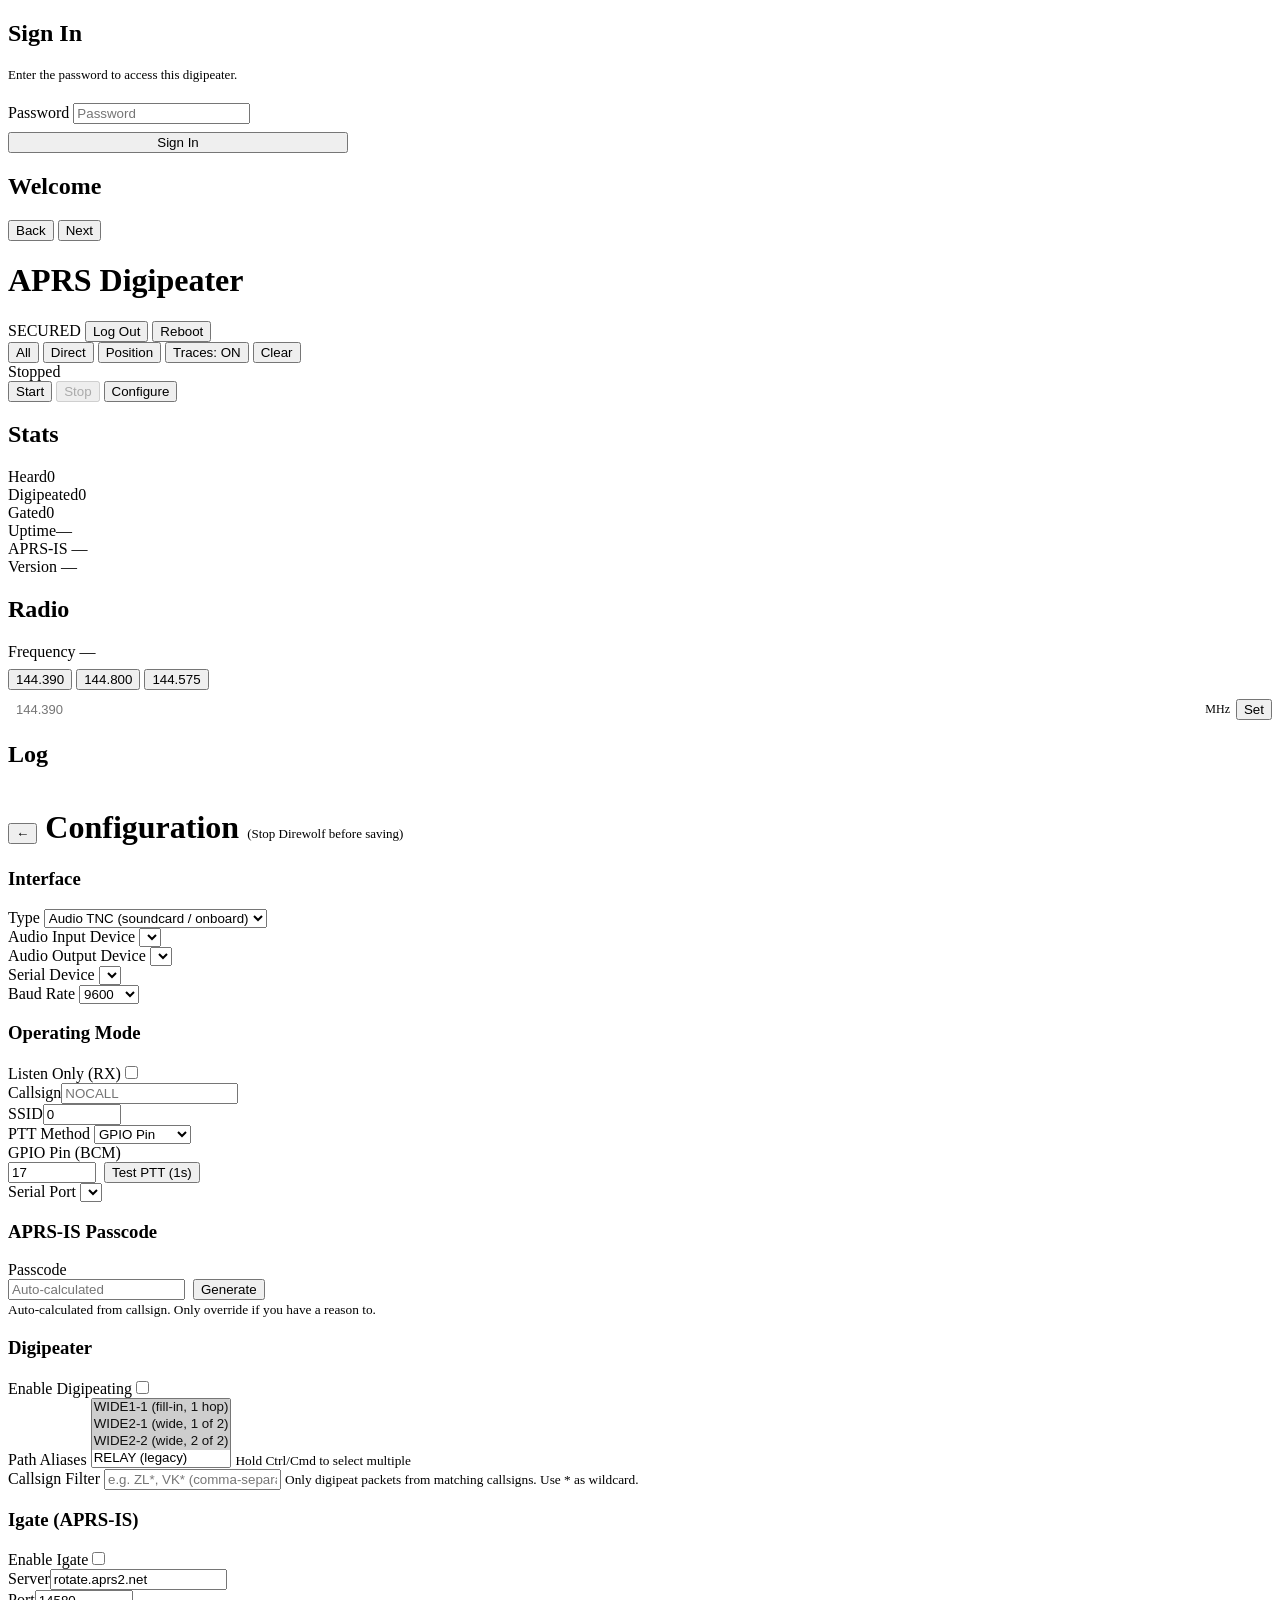
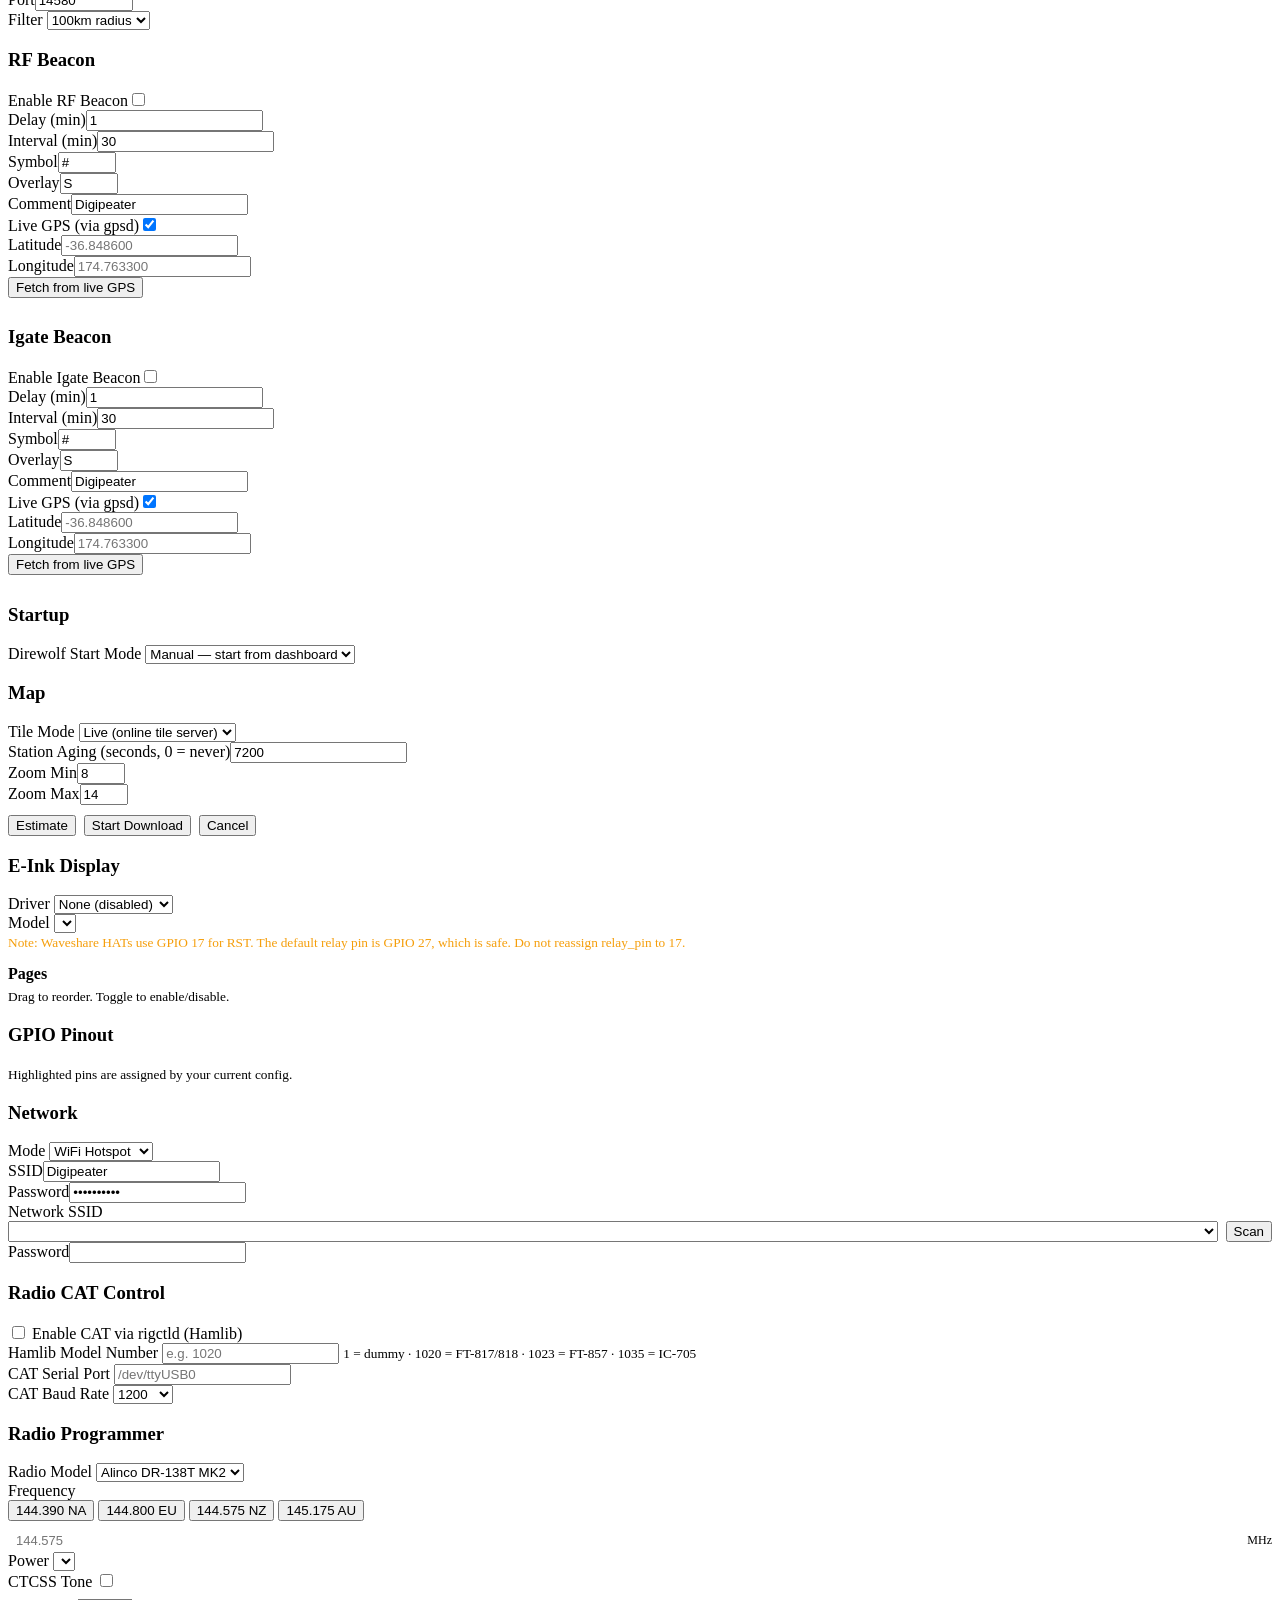
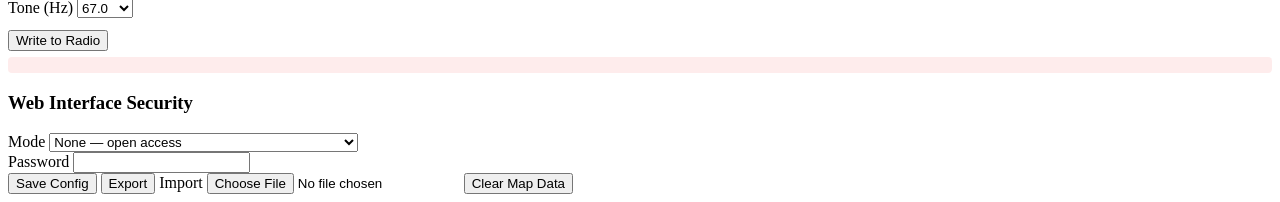
==== web/static/index.html @ c8941b6c "Initial Build" ====
<!DOCTYPE html>
<html lang="en">
<head>
  <meta charset="UTF-8">
  <meta name="viewport" content="width=device-width, initial-scale=1.0">
  <title>APRS Digipeater</title>
  <link rel="stylesheet" href="/leaflet/leaflet.css">
  <link rel="stylesheet" href="/style.css">
</head>
<body>

<!-- ── Login Modal ────────────────────────────────────────── -->
<div id="login-overlay" class="overlay hidden">
  <div class="modal" style="max-width:340px">
    <h2>Sign In</h2>
    <p class="text-muted" style="margin-bottom:20px;font-size:13px">Enter the password to access this digipeater.</p>
    <div class="field">
      <label>Password</label>
      <input type="password" id="login-password" placeholder="Password" autocomplete="current-password">
    </div>
    <p id="login-error" class="text-danger hidden" style="font-size:12px;margin:-4px 0 12px"></p>
    <button class="btn btn-primary" id="login-submit" style="width:100%">Sign In</button>
  </div>
</div>

<!-- ── Setup Wizard ───────────────────────────────────────── -->
<div id="wizard-page" class="hidden">
  <div class="wizard-box">
    <h2 id="wizard-title">Welcome</h2>
    <p class="wizard-subtitle" id="wizard-subtitle"></p>
    <div class="wizard-steps">
      <div class="wizard-step" id="ws-1"></div>
      <div class="wizard-step" id="ws-2"></div>
    </div>
    <div id="wizard-body"></div>
    <div class="wizard-actions">
      <button class="btn btn-secondary hidden" id="wizard-back">Back</button>
      <button class="btn btn-primary" id="wizard-next">Next</button>
    </div>
  </div>
</div>

<!-- ── Main App ───────────────────────────────────────────── -->
<div id="app" class="hidden">

  <header>
    <h1>APRS Digipeater</h1>
    <span id="header-callsign" class="text-muted"></span>
    <span id="auth-badge" class="hidden">SECURED</span>
    <button class="btn btn-secondary btn-sm hidden" id="btn-logout">Log Out</button>
    <button class="btn btn-secondary btn-sm" id="btn-reboot">Reboot</button>
  </header>

  <div class="main-area">

    <!-- Map -->
    <div id="map-container">
      <div class="map-toolbar">
        <button class="btn btn-secondary btn-sm" id="filter-all">All</button>
        <button class="btn btn-secondary btn-sm" id="filter-direct">Direct</button>
        <button class="btn btn-secondary btn-sm" id="filter-position">Position</button>
        <button class="btn btn-secondary btn-sm" id="toggle-traces">Traces: ON</button>
        <button class="btn btn-secondary btn-sm" id="btn-clear-map">Clear</button>
      </div>
      <div id="map"></div>
    </div>

    <!-- Sidebar -->
    <div class="sidebar">

      <!-- Controls -->
      <div class="sidebar-section">
        <div class="status-row">
          <div class="status-dot" id="status-dot"></div>
          <span id="status-text">Stopped</span>
        </div>
        <div class="btn-row">
          <button class="btn btn-success btn-sm" id="btn-start">Start</button>
          <button class="btn btn-danger btn-sm" id="btn-stop" disabled>Stop</button>
          <button class="btn btn-secondary btn-sm" id="btn-config">Configure</button>
        </div>
      </div>

      <!-- Stats -->
      <div class="sidebar-section">
        <h2>Stats</h2>
        <div class="stats-grid">
          <div class="stat"><span class="stat-label">Heard</span><span class="stat-value" id="stat-heard">0</span></div>
          <div class="stat"><span class="stat-label">Digipeated</span><span class="stat-value" id="stat-digi">0</span></div>
          <div class="stat"><span class="stat-label">Gated</span><span class="stat-value" id="stat-gated">0</span></div>
          <div class="stat"><span class="stat-label">Uptime</span><span class="stat-value" id="stat-uptime">—</span></div>
          <div class="stat" style="grid-column:1/-1">
            <span class="stat-label">APRS-IS</span>
            <span class="stat-value" id="stat-is">—</span>
          </div>
          <div class="stat" style="grid-column:1/-1">
            <span class="stat-label">Version</span>
            <span class="stat-value" id="stat-version">—</span>
          </div>
        </div>
      </div>

      <!-- Radio frequency -->
      <div class="sidebar-section hidden" id="radio-section">
        <h2>Radio</h2>
        <div class="stats-grid" style="margin-bottom:8px">
          <div class="stat" style="grid-column:1/-1">
            <span class="stat-label">Frequency</span>
            <span class="stat-value" id="stat-freq">—</span>
          </div>
        </div>
        <div class="freq-presets">
          <button class="btn btn-secondary btn-sm" onclick="applyPreset(144390000)">144.390</button>
          <button class="btn btn-secondary btn-sm" onclick="applyPreset(144800000)">144.800</button>
          <button class="btn btn-secondary btn-sm" onclick="applyPreset(144575000)">144.575</button>
        </div>
        <div style="display:flex;gap:6px;margin-top:8px;align-items:center">
          <input type="number" id="freq-input" placeholder="144.390" step="0.001" min="1" max="1300" style="flex:1;padding:4px 8px;background:var(--bg);border:1px solid var(--border);border-radius:4px;color:var(--text);font-size:13px">
          <span class="text-muted" style="font-size:12px;white-space:nowrap">MHz</span>
          <button class="btn btn-primary btn-sm" onclick="applyFreqInput()">Set</button>
        </div>
      </div>

      <!-- Log -->
      <div class="sidebar-section" style="flex:1;display:flex;flex-direction:column;overflow:hidden;padding-bottom:0">
        <h2>Log</h2>
      </div>
      <div id="log-panel"></div>

    </div>
  </div>
</div>

<!-- ── Config Page ─────────────────────────────────────────── -->
<div id="config-page" class="hidden">
  <div class="config-inner">
    <h1>
      <button class="btn btn-secondary btn-sm btn-icon" id="config-back">←</button>
      Configuration
      <span id="config-stop-warning" class="text-danger hidden" style="font-size:13px;font-weight:400">(Stop Direwolf before saving)</span>
    </h1>

    <!-- Interface -->
    <div class="config-section">
      <h3>Interface</h3>
      <div class="field">
        <label>Type</label>
        <select id="cfg-interface-type">
          <option value="audio">Audio TNC (soundcard / onboard)</option>
          <option value="serial">Serial TNC (hardware TNC)</option>
        </select>
      </div>
      <div id="cfg-audio-fields">
        <div class="field-row">
          <div class="field">
            <label>Audio Input Device</label>
            <select id="cfg-audio-in"></select>
          </div>
          <div class="field">
            <label>Audio Output Device</label>
            <select id="cfg-audio-out"></select>
          </div>
        </div>
      </div>
      <div id="cfg-serial-fields" class="hidden">
        <div class="field-row">
          <div class="field">
            <label>Serial Device</label>
            <select id="cfg-serial-device"></select>
          </div>
          <div class="field">
            <label>Baud Rate</label>
            <select id="cfg-baud">
              <option value="9600">9600</option>
              <option value="19200">19200</option>
              <option value="38400">38400</option>
            </select>
          </div>
        </div>
      </div>
    </div>

    <!-- Mode -->
    <div class="config-section">
      <h3>Operating Mode</h3>
      <div class="toggle-row"><span class="toggle-label">Listen Only (RX)</span><label class="toggle"><input type="checkbox" id="cfg-mode-rx"><span class="toggle-slider"></span></label></div>
      <div id="cfg-tx-fields">
        <div class="field-row">
          <div class="field"><label>Callsign</label><input type="text" id="cfg-callsign" placeholder="NOCALL" style="text-transform:uppercase"></div>
          <div class="field"><label>SSID</label><input type="number" id="cfg-ssid" min="0" max="15" value="0" style="width:70px"></div>
        </div>
        <div class="field">
          <label>PTT Method</label>
          <select id="cfg-ptt-method">
            <option value="gpio">GPIO Pin</option>
            <option value="serial_rts">Serial RTS</option>
            <option value="serial_dtr">Serial DTR</option>
            <option value="cm108">CM108 USB</option>
            <option value="vox">VOX</option>
          </select>
        </div>
        <div id="cfg-ptt-gpio" class="field">
          <label>GPIO Pin (BCM)</label>
          <div style="display:flex;gap:8px">
            <input type="number" id="cfg-ptt-pin" value="17" style="width:80px">
            <button class="btn btn-secondary btn-sm" id="btn-ptt-test">Test PTT (1s)</button>
          </div>
        </div>
        <div id="cfg-ptt-serial" class="field hidden">
          <label>Serial Port</label>
          <select id="cfg-ptt-port"></select>
        </div>
      </div>
    </div>

    <!-- APRS-IS passcode -->
    <div class="config-section" id="cfg-passcode-section">
      <h3>APRS-IS Passcode</h3>
      <div class="field">
        <label>Passcode</label>
        <div style="display:flex;gap:8px">
          <input type="text" id="cfg-passcode" placeholder="Auto-calculated">
          <button class="btn btn-secondary btn-sm" id="btn-gen-passcode">Generate</button>
        </div>
        <small class="text-muted">Auto-calculated from callsign. Only override if you have a reason to.</small>
      </div>
    </div>

    <!-- Digipeater -->
    <div class="config-section" id="cfg-digi-section">
      <h3>Digipeater</h3>
      <div class="toggle-row"><span class="toggle-label">Enable Digipeating</span><label class="toggle"><input type="checkbox" id="cfg-digi-enabled"><span class="toggle-slider"></span></label></div>
      <div id="cfg-digi-fields" class="hidden">
        <div class="field">
          <label>Path Aliases</label>
          <select id="cfg-digi-alias" multiple size="4" style="height:auto">
            <option value="WIDE1-1" selected>WIDE1-1 (fill-in, 1 hop)</option>
            <option value="WIDE2-1" selected>WIDE2-1 (wide, 1 of 2)</option>
            <option value="WIDE2-2" selected>WIDE2-2 (wide, 2 of 2)</option>
            <option value="RELAY">RELAY (legacy)</option>
            <option value="TRACE3-3">TRACE3-3</option>
          </select>
          <small class="text-muted">Hold Ctrl/Cmd to select multiple</small>
        </div>
        <div class="field">
          <label>Callsign Filter</label>
          <input type="text" id="cfg-digi-source-filter" placeholder="e.g. ZL*, VK* (comma-separated, leave empty to digipeat all)">
          <small class="text-muted">Only digipeat packets from matching callsigns. Use * as wildcard.</small>
        </div>
      </div>
    </div>

    <!-- Igate -->
    <div class="config-section">
      <h3>Igate (APRS-IS)</h3>
      <div class="toggle-row"><span class="toggle-label">Enable Igate</span><label class="toggle"><input type="checkbox" id="cfg-igate-enabled"><span class="toggle-slider"></span></label></div>
      <div id="cfg-igate-fields" class="hidden">
        <div class="field-row">
          <div class="field"><label>Server</label><input type="text" id="cfg-igate-server" value="rotate.aprs2.net"></div>
          <div class="field"><label>Port</label><input type="number" id="cfg-igate-port" value="14580" style="width:90px"></div>
        </div>
        <div class="field">
          <label>Filter</label>
          <select id="cfg-igate-filter">
            <option value="r/0/0/50">50km radius</option>
            <option value="r/0/0/100" selected>100km radius</option>
            <option value="r/0/0/200">200km radius</option>
            <option value="r/0/0/500">500km radius</option>
          </select>
        </div>
      </div>
    </div>

    <!-- RF Beacon -->
    <div class="config-section" id="cfg-rfbeacon-section">
      <h3>RF Beacon</h3>
      <div class="toggle-row"><span class="toggle-label">Enable RF Beacon</span><label class="toggle"><input type="checkbox" id="cfg-rfb-enabled"><span class="toggle-slider"></span></label></div>
      <div id="cfg-rfb-fields" class="hidden">
        <div class="field-row">
          <div class="field"><label>Delay (min)</label><input type="number" id="cfg-rfb-delay" value="1" min="0"></div>
          <div class="field"><label>Interval (min)</label><input type="number" id="cfg-rfb-every" value="30" min="1"></div>
        </div>
        <div class="field-row">
          <div class="field"><label>Symbol</label><input type="text" id="cfg-rfb-symbol" value="#" maxlength="1" style="width:50px"></div>
          <div class="field"><label>Overlay</label><input type="text" id="cfg-rfb-overlay" value="S" maxlength="1" style="width:50px"></div>
        </div>
        <div class="field"><label>Comment</label><input type="text" id="cfg-rfb-comment" value="Digipeater"></div>
        <div class="toggle-row"><span class="toggle-label">Live GPS (via gpsd)</span><label class="toggle"><input type="checkbox" id="cfg-rfb-gps" checked><span class="toggle-slider"></span></label></div>
        <div id="cfg-rfb-fixed" class="hidden">
          <div class="field-row">
            <div class="field"><label>Latitude</label><input type="number" id="cfg-rfb-lat" placeholder="-36.848600" step="0.000001"></div>
            <div class="field"><label>Longitude</label><input type="number" id="cfg-rfb-lon" placeholder="174.763300" step="0.000001"></div>
          </div>
          <button class="btn btn-secondary btn-sm" id="btn-rfb-fetch-gps" style="margin-bottom:10px">Fetch from live GPS</button>
        </div>
      </div>
    </div>

    <!-- Igate Beacon -->
    <div class="config-section" id="cfg-igbeacon-section">
      <h3>Igate Beacon</h3>
      <div class="toggle-row"><span class="toggle-label">Enable Igate Beacon</span><label class="toggle"><input type="checkbox" id="cfg-igb-enabled"><span class="toggle-slider"></span></label></div>
      <div id="cfg-igb-fields" class="hidden">
        <div class="field-row">
          <div class="field"><label>Delay (min)</label><input type="number" id="cfg-igb-delay" value="1" min="0"></div>
          <div class="field"><label>Interval (min)</label><input type="number" id="cfg-igb-every" value="30" min="1"></div>
        </div>
        <div class="field-row">
          <div class="field"><label>Symbol</label><input type="text" id="cfg-igb-symbol" value="#" maxlength="1" style="width:50px"></div>
          <div class="field"><label>Overlay</label><input type="text" id="cfg-igb-overlay" value="S" maxlength="1" style="width:50px"></div>
        </div>
        <div class="field"><label>Comment</label><input type="text" id="cfg-igb-comment" value="Digipeater"></div>
        <div class="toggle-row"><span class="toggle-label">Live GPS (via gpsd)</span><label class="toggle"><input type="checkbox" id="cfg-igb-gps" checked><span class="toggle-slider"></span></label></div>
        <div id="cfg-igb-fixed" class="hidden">
          <div class="field-row">
            <div class="field"><label>Latitude</label><input type="number" id="cfg-igb-lat" placeholder="-36.848600" step="0.000001"></div>
            <div class="field"><label>Longitude</label><input type="number" id="cfg-igb-lon" placeholder="174.763300" step="0.000001"></div>
          </div>
          <button class="btn btn-secondary btn-sm" id="btn-igb-fetch-gps" style="margin-bottom:10px">Fetch from live GPS</button>
        </div>
      </div>
    </div>

    <!-- Startup -->
    <div class="config-section">
      <h3>Startup</h3>
      <div class="field">
        <label>Direwolf Start Mode</label>
        <select id="cfg-start-mode">
          <option value="manual">Manual — start from dashboard</option>
          <option value="auto">Auto — start on boot</option>
        </select>
      </div>
    </div>

    <!-- Map -->
    <div class="config-section">
      <h3>Map</h3>
      <div class="field">
        <label>Tile Mode</label>
        <select id="cfg-map-mode">
          <option value="live">Live (online tile server)</option>
          <option value="cached">Cached (offline)</option>
        </select>
      </div>
      <div class="field"><label>Station Aging (seconds, 0 = never)</label><input type="number" id="cfg-aging" value="7200"></div>
      <div id="cfg-cache-fields" class="hidden">
        <div class="field-row">
          <div class="field"><label>Zoom Min</label><input type="number" id="cfg-zoom-min" value="8" min="1" max="18"></div>
          <div class="field"><label>Zoom Max</label><input type="number" id="cfg-zoom-max" value="14" min="1" max="18"></div>
        </div>
        <div id="tile-estimate" class="text-muted mt-8"></div>
        <div id="tile-progress" class="hidden mt-8">
          <div class="progress-bar-wrap"><div class="progress-bar" id="tile-bar" style="width:0%"></div></div>
          <div id="tile-status" class="text-muted mt-8"></div>
        </div>
        <div style="display:flex;gap:8px;margin-top:10px">
          <button class="btn btn-secondary btn-sm" id="btn-estimate">Estimate</button>
          <button class="btn btn-primary btn-sm" id="btn-cache-start">Start Download</button>
          <button class="btn btn-danger btn-sm hidden" id="btn-cache-cancel">Cancel</button>
        </div>
      </div>
    </div>

    <!-- Display -->
    <div class="config-section">
      <h3>E-Ink Display</h3>
      <div class="field-row">
        <div class="field">
          <label>Driver</label>
          <select id="cfg-display-driver">
            <option value="none">None (disabled)</option>
            <option value="waveshare">Waveshare HAT</option>
          </select>
        </div>
        <div class="field hidden" id="cfg-display-model-wrap">
          <label>Model</label>
          <!-- Options populated at runtime from GET /api/display/models (loadDisplayModels() in
               app.js), discovered from display/waveshare/ — adding a driver module there is
               enough for a new screen to appear here, no HTML/JS change needed. -->
          <select id="cfg-display-model"></select>
        </div>
      </div>
      <small class="text-muted hidden" id="cfg-display-pin-note" style="color:var(--warning,#f59e0b)">
        Note: Waveshare HATs use GPIO 17 for RST. The default relay pin is GPIO 27, which is safe. Do not reassign relay_pin to 17.
      </small>
      <h4 style="margin:14px 0 4px">Pages</h4>
      <small class="text-muted">Drag to reorder. Toggle to enable/disable.</small>
      <div id="display-pages" class="mt-8"></div>
    </div>

    <!-- GPIO Pinout -->
    <div class="config-section">
      <h3>GPIO Pinout</h3>
      <div id="pinout"></div>
      <small class="text-muted">Highlighted pins are assigned by your current config.</small>
    </div>

    <!-- Network -->
    <div class="config-section">
      <h3>Network</h3>
      <div class="field">
        <label>Mode</label>
        <select id="cfg-net-mode">
          <option value="hotspot">WiFi Hotspot</option>
          <option value="wifi_client">WiFi Client</option>
          <option value="ethernet">Ethernet Only</option>
        </select>
      </div>
      <div id="cfg-net-hotspot">
        <div class="field-row">
          <div class="field"><label>SSID</label><input type="text" id="cfg-hotspot-ssid" value="Digipeater"></div>
          <div class="field"><label>Password</label><input type="password" id="cfg-hotspot-pass" value="Digipeater"></div>
        </div>
      </div>
      <div id="cfg-net-wifi" class="hidden">
        <div class="field">
          <label>Network SSID</label>
          <div style="display:flex;gap:8px">
            <select id="cfg-wifi-ssid" style="flex:1"></select>
            <button class="btn btn-secondary btn-sm" id="btn-wifi-scan">Scan</button>
          </div>
        </div>
        <div class="field"><label>Password</label><input type="password" id="cfg-wifi-pass"></div>
      </div>
    </div>

    <!-- Radio CAT Control -->
    <div class="config-section">
      <h3>Radio CAT Control</h3>
      <div class="field">
        <label class="toggle-label">
          <input type="checkbox" id="cfg-radio-enabled">
          Enable CAT via rigctld (Hamlib)
        </label>
      </div>
      <div id="cfg-radio-fields" class="hidden">
        <div class="field-row">
          <div class="field">
            <label>Hamlib Model Number</label>
            <input type="number" id="cfg-radio-model" placeholder="e.g. 1020">
            <small class="text-muted">1 = dummy · 1020 = FT-817/818 · 1023 = FT-857 · 1035 = IC-705</small>
          </div>
        </div>
        <div class="field-row">
          <div class="field">
            <label>CAT Serial Port</label>
            <input type="text" id="cfg-radio-port" placeholder="/dev/ttyUSB0">
          </div>
          <div class="field">
            <label>CAT Baud Rate</label>
            <select id="cfg-radio-baud">
              <option value="1200">1200</option>
              <option value="2400">2400</option>
              <option value="4800">4800</option>
              <option value="9600">9600</option>
              <option value="19200">19200</option>
              <option value="38400">38400</option>
              <option value="57600">57600</option>
            </select>
          </div>
        </div>
      </div>
    </div>

    <!-- Radio Memory Programmer -->
    <div class="config-section">
      <h3>Radio Programmer</h3>

      <div class="field">
        <label>Radio Model</label>
        <select id="cfg-prog-radio">
          <option value="alinco_dr138t">Alinco DR-138T MK2</option>
        </select>
      </div>

      <div class="field">
        <label>Frequency</label>
        <div class="freq-presets" style="margin-bottom:8px">
          <button type="button" class="btn btn-secondary btn-sm" onclick="setProgFreq(144390000)">144.390 NA</button>
          <button type="button" class="btn btn-secondary btn-sm" onclick="setProgFreq(144800000)">144.800 EU</button>
          <button type="button" class="btn btn-secondary btn-sm" onclick="setProgFreq(144575000)">144.575 NZ</button>
          <button type="button" class="btn btn-secondary btn-sm" onclick="setProgFreq(145175000)">145.175 AU</button>
        </div>
        <div style="display:flex;gap:6px;align-items:center">
          <input type="number" id="cfg-prog-freq-mhz" placeholder="144.575" step="0.001" min="1" max="1300" style="flex:1;padding:4px 8px;background:var(--bg);border:1px solid var(--border);border-radius:4px;color:var(--text);font-size:13px">
          <span class="text-muted" style="font-size:12px;white-space:nowrap">MHz</span>
        </div>
      </div>

      <div class="field">
        <label>Power</label>
        <select id="cfg-prog-power"></select>
      </div>

      <div class="toggle-row">
        <span class="toggle-label">CTCSS Tone</span>
        <label class="toggle"><input type="checkbox" id="cfg-prog-ctcss-on"><span class="toggle-slider"></span></label>
      </div>
      <div id="cfg-prog-ctcss-fields" class="hidden" style="margin-top:8px">
        <div class="field">
          <label>Tone (Hz)</label>
          <select id="cfg-prog-ctcss">
            <option value="67.0">67.0</option>
            <option value="71.9">71.9</option>
            <option value="74.4">74.4</option>
            <option value="77.0">77.0</option>
            <option value="79.7">79.7</option>
            <option value="82.5">82.5</option>
            <option value="85.4">85.4</option>
            <option value="88.5">88.5</option>
            <option value="91.5">91.5</option>
            <option value="94.8">94.8</option>
            <option value="97.4">97.4</option>
            <option value="100.0">100.0</option>
            <option value="103.5">103.5</option>
            <option value="107.2">107.2</option>
            <option value="110.9">110.9</option>
            <option value="114.8">114.8</option>
            <option value="118.8">118.8</option>
            <option value="123.0">123.0</option>
            <option value="127.3">127.3</option>
            <option value="131.8">131.8</option>
            <option value="136.5">136.5</option>
            <option value="141.3">141.3</option>
            <option value="146.2">146.2</option>
            <option value="151.4">151.4</option>
            <option value="156.7">156.7</option>
            <option value="162.2">162.2</option>
            <option value="167.9">167.9</option>
            <option value="173.8">173.8</option>
            <option value="179.9">179.9</option>
            <option value="186.2">186.2</option>
            <option value="192.8">192.8</option>
            <option value="203.5">203.5</option>
          </select>
        </div>
      </div>

      <div style="display:flex;align-items:center;gap:12px;margin-top:12px">
        <button type="button" class="btn btn-primary btn-sm" id="btn-prog-run">Write to Radio</button>
        <span id="prog-status" class="text-muted" style="font-size:12px"></span>
      </div>
      <div id="prog-error" class="hidden" style="margin-top:6px;padding:8px;background:var(--danger-bg,rgba(239,68,68,0.1));border-radius:4px;font-size:12px;color:var(--danger,#ef4444)"></div>
    </div>

    <!-- Security -->
    <div class="config-section">
      <h3>Web Interface Security</h3>
      <div class="field">
        <label>Mode</label>
        <select id="cfg-sec-mode">
          <option value="none">None — open access</option>
          <option value="config">Config password — start/stop free, config locked</option>
          <option value="readonly">Read only — view only without password</option>
          <option value="full">Full — everything behind login</option>
        </select>
      </div>
      <div class="field" id="cfg-sec-pass-field">
        <label>Password</label>
        <input type="password" id="cfg-sec-pass">
      </div>
    </div>

    <!-- Actions -->
    <div class="config-actions">
      <button class="btn btn-primary" id="btn-save-config">Save Config</button>
      <button class="btn btn-secondary" id="btn-export-config">Export</button>
      <label class="btn btn-secondary" style="cursor:pointer">
        Import <input type="file" id="btn-import-config" accept=".yaml,.yml" class="hidden">
      </label>
      <button class="btn btn-danger btn-sm" id="btn-reset-packets">Clear Map Data</button>
    </div>

  </div>
</div>

<script src="/leaflet/leaflet.js"></script>
<script src="/app.js"></script>
</body>
</html>
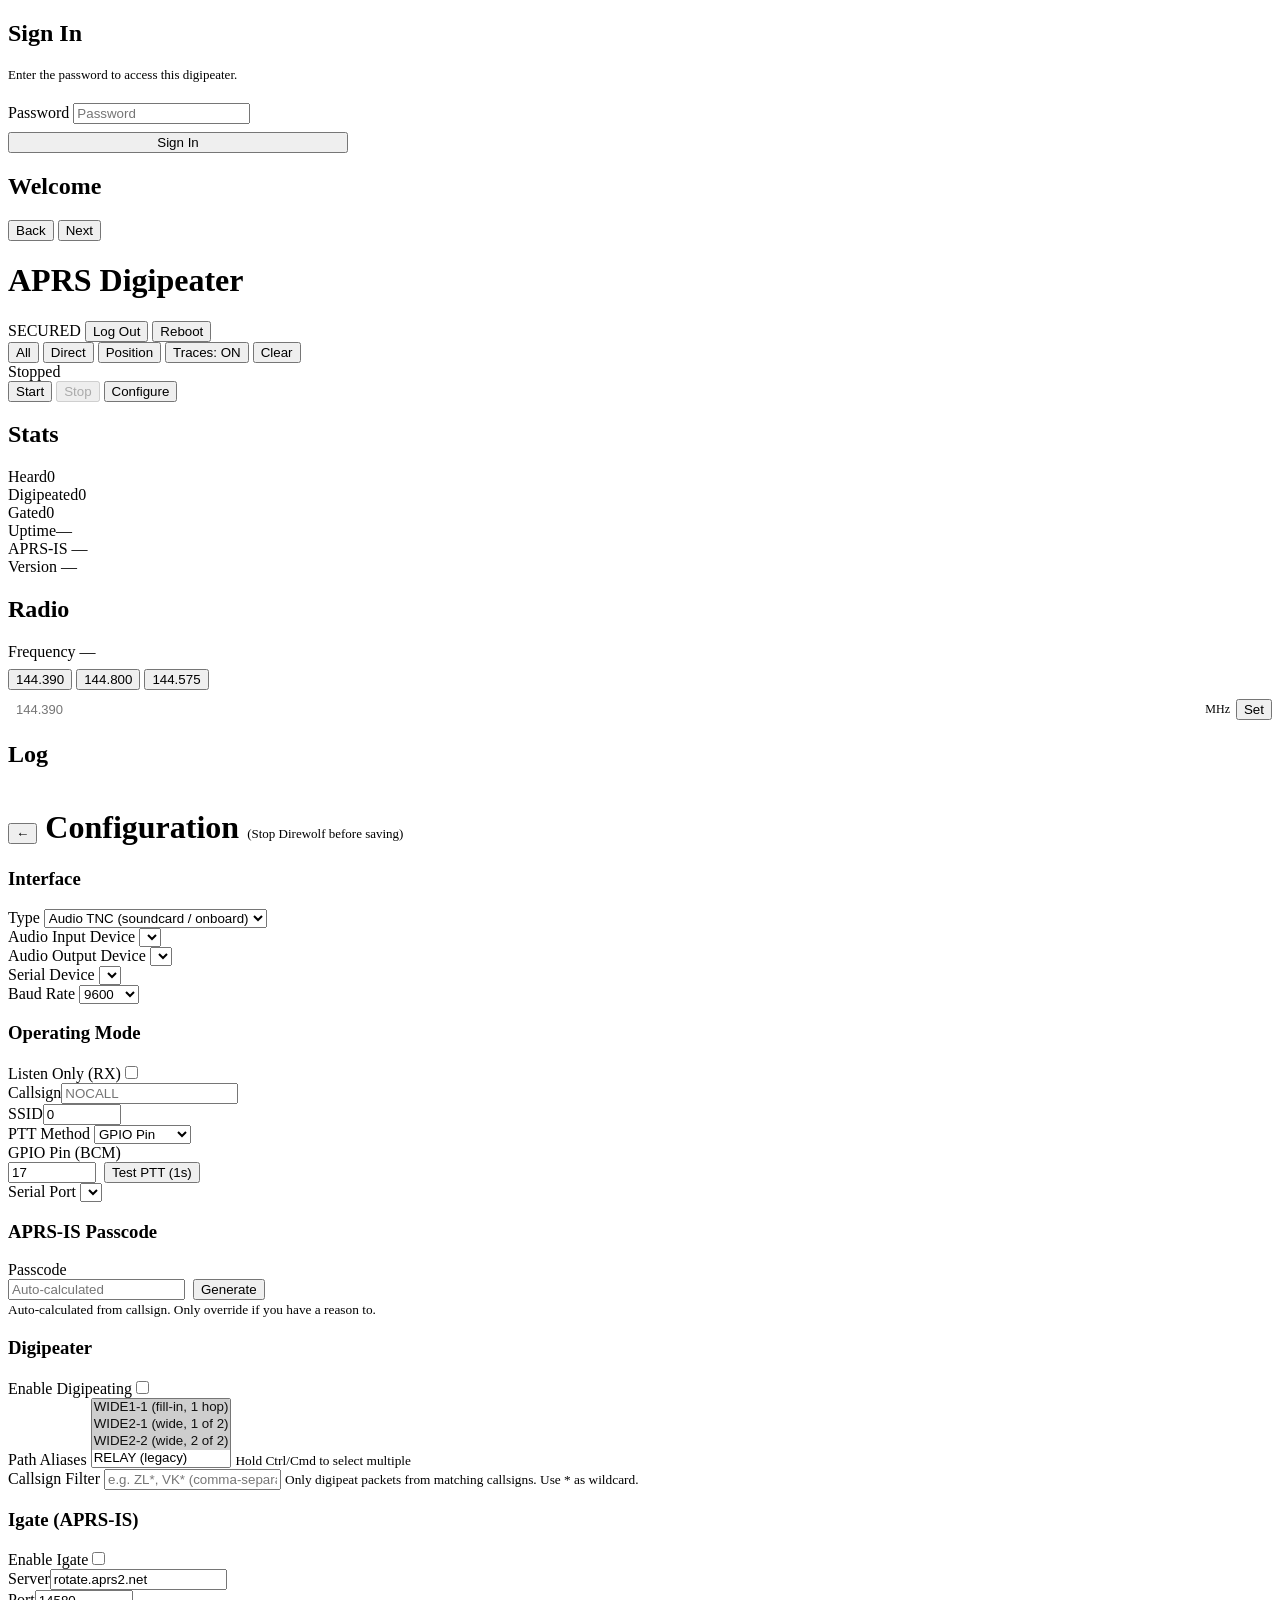
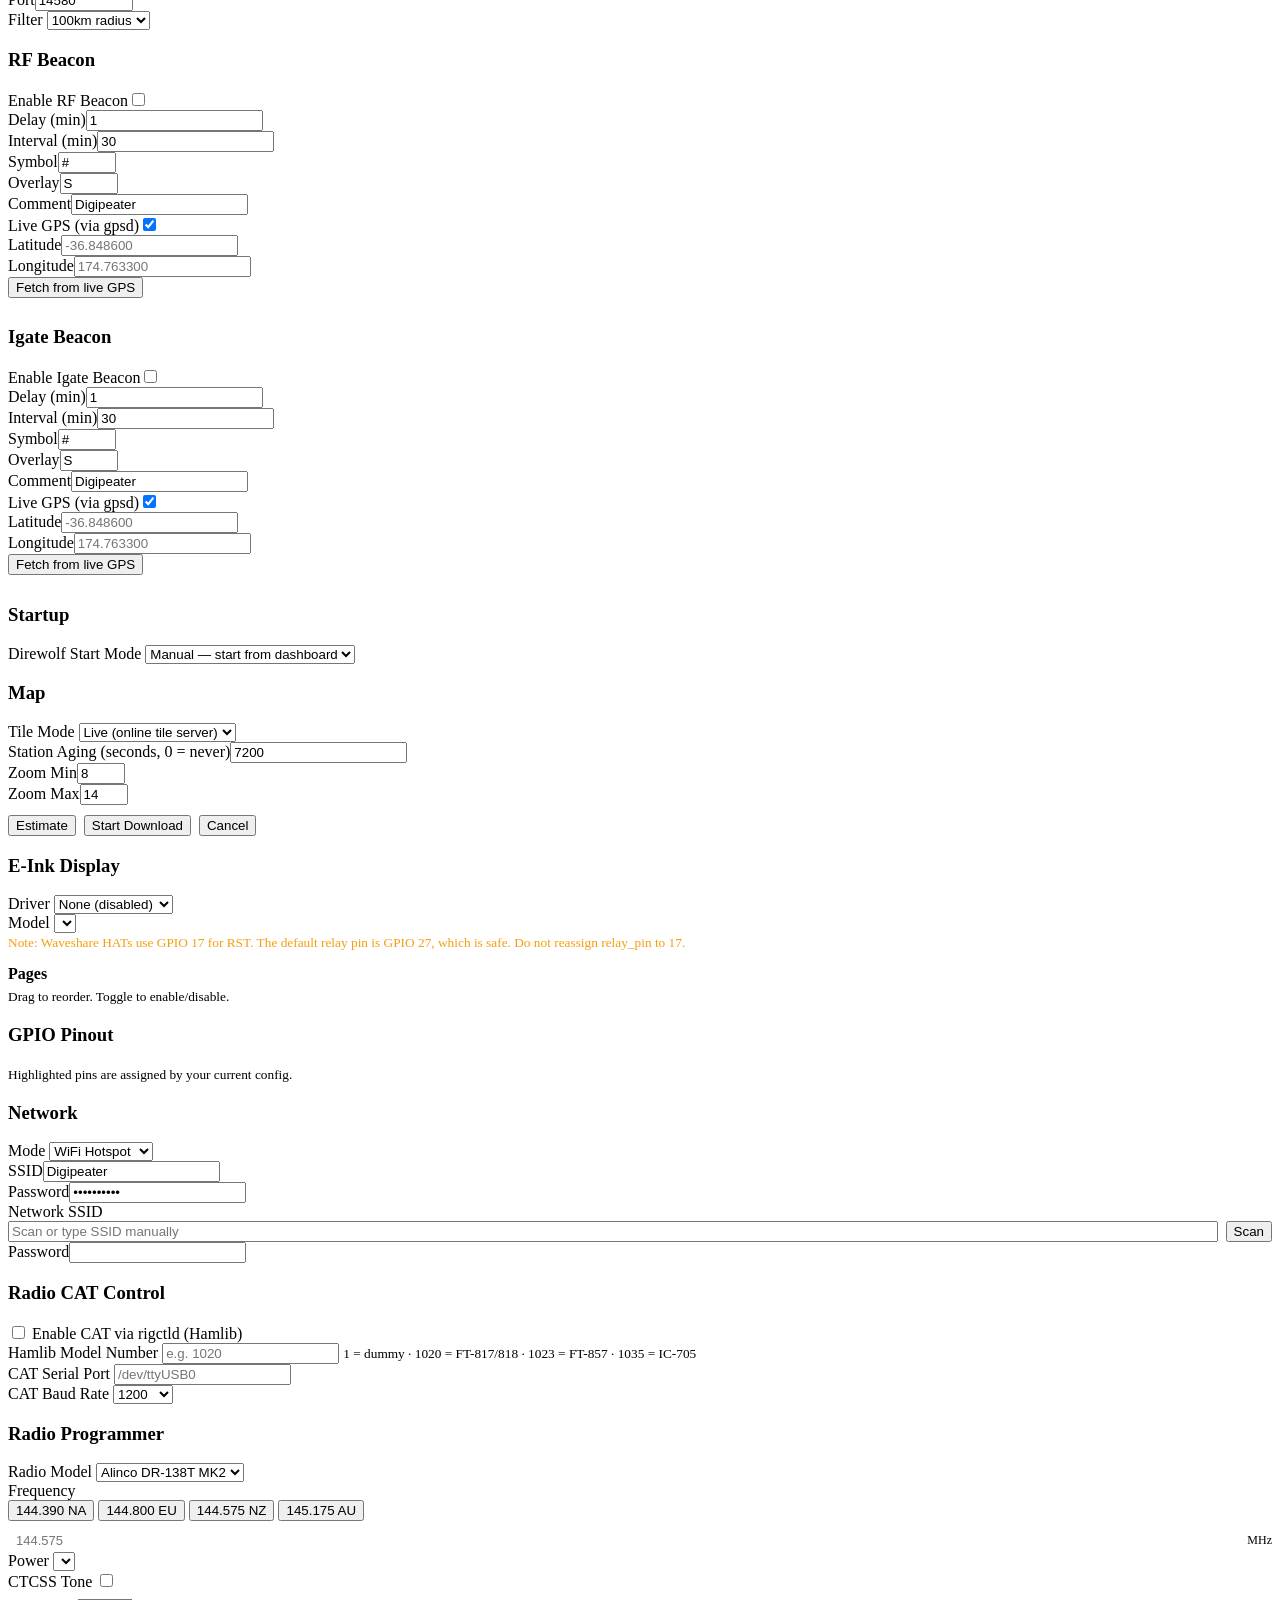
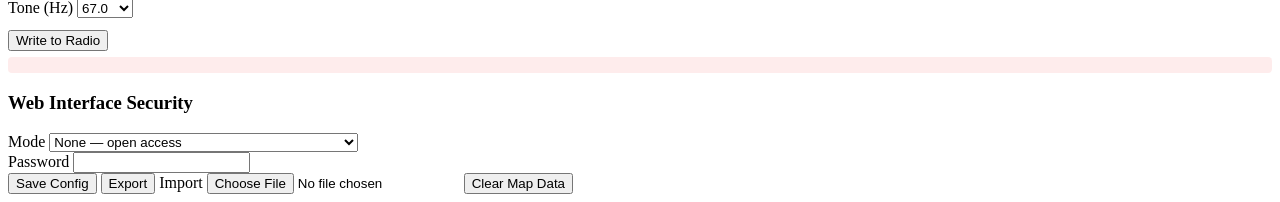
==== commit 201c005e: "Dev" ====
--- a/web/static/index.html
+++ b/web/static/index.html
@@ -417,7 +417,8 @@
         <div class="field">
           <label>Network SSID</label>
           <div style="display:flex;gap:8px">
-            <select id="cfg-wifi-ssid" style="flex:1"></select>
+            <input type="text" id="cfg-wifi-ssid" list="cfg-wifi-list" placeholder="Scan or type SSID manually" style="flex:1">
+            <datalist id="cfg-wifi-list"></datalist>
             <button class="btn btn-secondary btn-sm" id="btn-wifi-scan">Scan</button>
           </div>
         </div>
